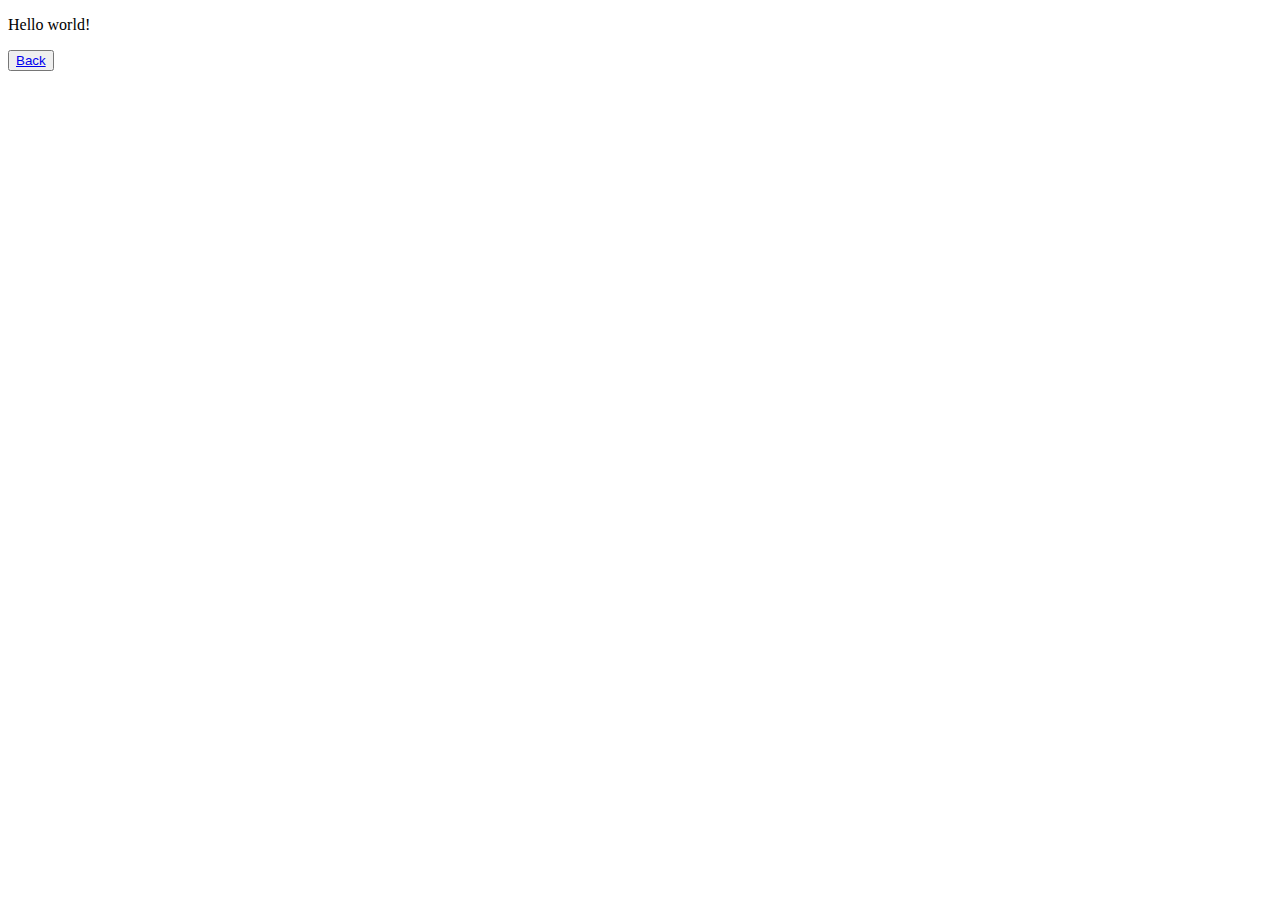
==== boost.html @ 2043cf84 "Add files via upload" ====
<!DOCTYPE html>
<html lang="en">
<head>
	<meta charset="UTF-8">
	<meta name="viewport" content="width=device-width, initial-scale=1.0">
	<title>Boost</title>
</head>
<body>
	<p>Hello world!</p>

	<button><a href="index.html">Back</a></button>
</body>
</html>
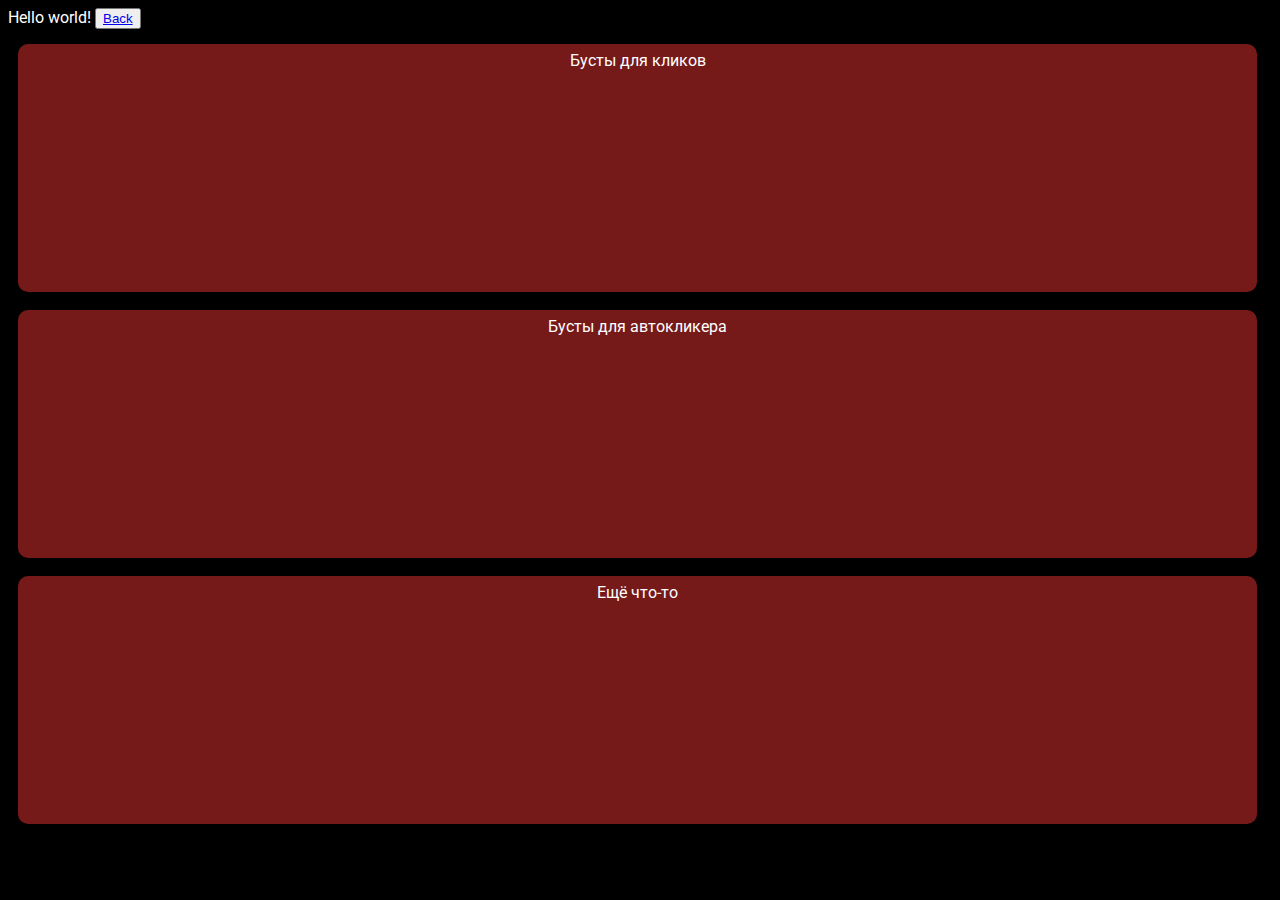
==== commit 926c1074: "Add files via upload" ====
--- a/boost.html
+++ b/boost.html
@@ -3,11 +3,24 @@
 <head>
 	<meta charset="UTF-8">
 	<meta name="viewport" content="width=device-width, initial-scale=1.0">
+	<link rel="stylesheet" type="text/css" href="index.css">
 	<title>Boost</title>
 </head>
 <body>
+	
 	<p>Hello world!</p>
 
 	<button><a href="index.html">Back</a></button>
+	<div class="stone_shovel">
+    	<p>Бусты для кликов</p>
+    </div>
+    <div class="stone_shovel">
+    	<p>Бусты для автокликера</p>
+    </div>
+    <div class="stone_shovel">
+    	<p>Ещё что-то</p>
+    </div>
+
+    <script src="script.js"></script>
 </body>
 </html>--- a/index.css
+++ b/index.css
@@ -0,0 +1,169 @@
+@import url('https://fonts.googleapis.com/css2?family=Roboto:ital,wght@0,100;0,300;0,400;0,500;0,700;0,900;1,100;1,300;1,400;1,500;1,700;1,900&display=swap');
+@import url(bust.css);
+
+
+html {
+/*	background-image: url(gradient_tsvet_sinij_155118_240x320.jpg);*/
+	background-color: black;
+	background-repeat: no-repeat;
+	background-position: center center;
+	background-attachment: fixed;
+	-webkit-background-size: cover;
+	-moz-background-size: cover;
+	-o-background-size: cover;
+	background-size: cover;
+	margin: 0px;
+	padding: 0px;
+	box-sizing: border-box;
+}
+
+.roboto-regular {
+  font-family: "Roboto", sans-serif;
+  font-weight: 400;
+  font-style: normal;
+}
+
+.skvad {
+	
+	background-color: rgba(61, 62, 64, 0.83);
+	border-radius: 13px;
+	width: 90%;
+	height: 60px;
+	margin: auto;
+	margin-top: 3vh;
+/*	box-shadow: 0px 0px 100px -19px rgb(255, 255, 255); */
+}
+
+.skvad_image {
+	display: inline-block;
+	float: left;
+	padding-top: 7px;
+	padding-bottom: 5px;
+	padding-left: 7px;
+}
+
+#skvad_image {
+	width: 47x;
+	height: 47px;
+	border-radius: 10px;
+}
+
+.skvad_name {
+	font-size: 15px;
+	height: 10px;
+	display: inline-block;
+	margin-top: 0px;
+	padding-top: 9px;
+	padding-left: 12px;
+}
+
+.skvad_name, p {
+	color: white;
+	font-family: "Roboto";
+  font-weight: 400;
+  font-style: bold;
+	height: 20px;
+	display: inline-block;
+	margin-top: 0px;
+}
+
+.skvad_donation {
+	width: 90px;
+	height: 15px;
+	margin-top: 6px;
+	margin-left: 66px;
+	font-size: 14px;
+}
+
+.skvad_donation, p {
+	font-family: "Roboto";
+  	font-weight: 400;
+  	font-style: bold;
+}
+
+#skvad_donation_icon {
+	margin-top: 0px;
+}
+
+.skvad_user_quantity {
+	display: inline-block;
+	height: 15px;
+	margin-left: auto;
+	margin-top: 23px;
+	margin-right: 12px;
+	float: right;
+	font-size: 14px;
+}
+
+.div_dlya_raspolozhenia {
+	display: inline-block;
+	height: 50px;
+}
+
+#clicker_image {
+	width: 170px;
+	height: auto;
+	position: absolute;
+	border-radius: 100%;
+	box-shadow: 0px 0px 200px 20px rgb(13, 0, 158);
+}
+
+.clicker {
+	width: 170px;
+	height: 170px;
+	margin: auto;
+	margin-top: 17vh;   
+}
+
+#clicker_span {
+	color: white;
+	font-size: 30px;
+}
+
+.score {
+	text-align: center;
+	width: 90%;
+	margin: auto;
+	margin-top: 7vh;
+}
+
+.DCoin_balance {
+	width: 1em;
+	margin: auto;
+	display: inline-block;
+}
+
+#DCoin_balance_span {
+	color: white;
+	font-size: 15px;
+  font-style: bold;
+}
+
+.menu {
+	display: flex;
+	justify-content: space-between;
+	padding-left: 0px;
+	list-style-type: none;
+	background-color: rgba(61, 62, 64, 0.83);
+	border-radius: 13px;
+	height: 50px;
+	padding: 10px 20px 0px 20px;
+}
+
+.container1 {
+	margin: auto;
+	width: 90%;
+	margin-top: 15vh;
+}
+
+#wallet_icon {
+	width: 10px;
+
+}
+
+#boost_png {
+	width: 30px;
+	margin-left: -4px;
+	padding-top: 0px;
+	margin-top: 0px;
+}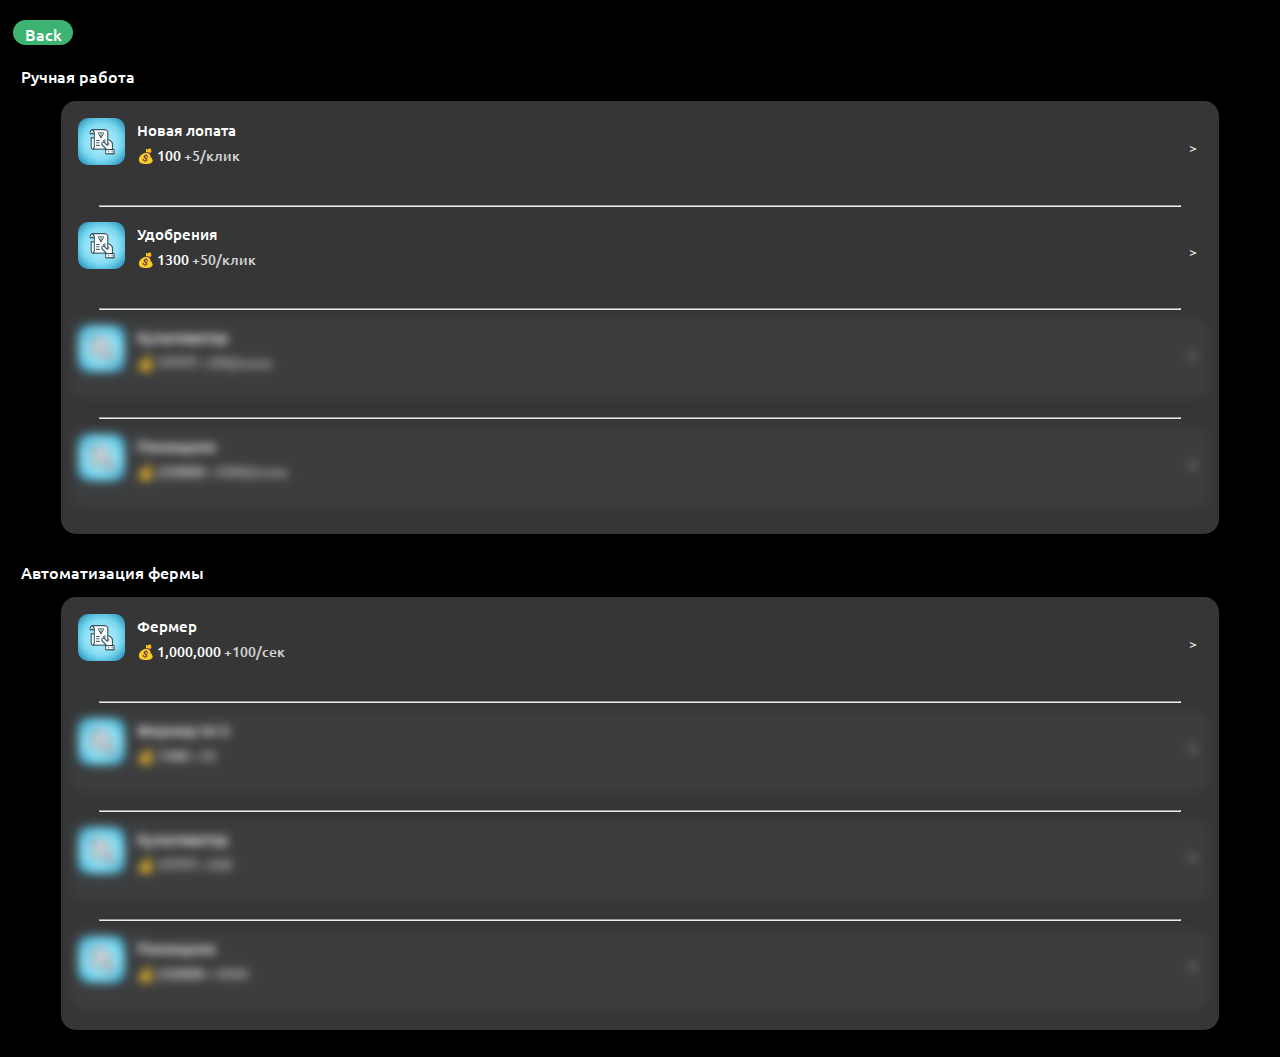
==== commit 35a79f6a: "Add files via upload" ====
--- a/boost.html
+++ b/boost.html
@@ -4,22 +4,212 @@
 	<meta charset="UTF-8">
 	<meta name="viewport" content="width=device-width, initial-scale=1.0">
 	<link rel="stylesheet" type="text/css" href="index.css">
-	<title>Boost</title>
+	<title>Upgrade</title>
+	<script src="https://telegram.org/js/telegram-web-app.js"></script>
 </head>
 <body>
-	
-	<p>Hello world!</p>
-
-	<button><a href="index.html">Back</a></button>
-	<div class="stone_shovel">
-    	<p>Бусты для кликов</p>
-    </div>
-    <div class="stone_shovel">
-    	<p>Бусты для автокликера</p>
-    </div>
-    <div class="stone_shovel">
-    	<p>Ещё что-то</p>
-    </div>
+
+	<div class="back_button"><a href="index.html"><p>Back</p></a></div>
+
+
+<div class="bust_div_name1"><p>Ручная работа</p></div>
+
+
+<div class="CL_bust, bust_div">
+
+		<div class="CL_lvl1, bust_div_block" id="CL_1_1">
+			<div class="div_dlya_raspolozhenia_bust">
+				<div class="bust_block_image">
+					<img id="bust_block_image" src="clicker.jpg" alt=".">
+				</div>
+				<div class="bust_block_name">
+					<p>Новая лопата</p>
+				</div>
+				<div class="bust_block_donation">
+					<p>💰 100</p> <p class="bust_block_upgrade_n">+5/клик</p>
+				</div>
+			</div>
+			<div class="bust_block_icon">
+				<p>></p>
+			</div>
+		</div> 
+
+<hr>
+
+
+		<div class="CL_lvl2, bust_div_block">
+
+			<div class="div_dlya_raspolozhenia_bust">
+				<div class="bust_block_image">
+					<img id="bust_block_image" src="clicker.jpg" alt=".">
+				</div>
+				<div class="bust_block_name">
+					<p>Удобрения</p>
+				</div>
+				<div class="bust_block_donation">
+					<p>💰 1300</p> <p class="bust_block_upgrade_n">+50/клик</p> 
+				</div>
+			</div>
+			<div class="bust_block_icon">
+				<p>></p>
+			</div>
+
+		</div>
+
+<hr>
+
+		<div class="CL_lvl3, bust_div_block, bust_div_block_absences">
+			
+			<div class="div_dlya_raspolozhenia_bust">
+				<div class="bust_block_image">
+					<img id="bust_block_image" src="clicker.jpg" alt=".">
+				</div>
+				<div class="bust_block_name">
+					<p>Культиватор</p>
+				</div>
+				<div class="bust_block_donation">
+					<p>💰 17777</p> <p class="bust_block_upgrade_n">+500/клик</p>
+				</div>
+			</div>
+			<div class="bust_block_icon">
+				<p>></p>
+			</div>
+
+		</div>
+
+<hr>
+
+		<div class="CL_lvl4, bust_div_block, bust_div_block_absences">
+			
+			<div class="div_dlya_raspolozhenia_bust">
+				<div class="bust_block_image">
+					<img id="bust_block_image" src="clicker.jpg" alt=".">
+				</div>
+				<div class="bust_block_name">
+					<p>Помощник</p>
+				</div>
+				<div class="bust_block_donation">
+					<p>💰 220000</p> <p class="bust_block_upgrade_n">+5000/клик</p>
+				</div>
+			</div>
+			<div class="bust_block_icon">
+				<p>></p>
+			</div>
+
+		</div>
+
+</div>
+
+
+
+
+
+
+
+
+
+
+
+
+
+
+
+
+
+
+
+
+<div class="bust_div_name2"><p>Автоматизация фермы</p></div>
+
+<div class="AC_bust, bust_div">
+		<div class="AC_lvl1, bust_div_block">
+			<div class="div_dlya_raspolozhenia_bust">
+				<div class="bust_block_image">
+					<img id="bust_block_image" src="clicker.jpg" alt=".">
+				</div>
+				<div class="bust_block_name">
+					<p>Фермер</p>
+				</div>
+				<div class="bust_block_donation">
+					<p>💰 1,000,000</p> <p class="bust_block_upgrade_n">+100/сек</p>
+				</div>
+			</div>
+			<div class="bust_block_icon">
+				<p>></p>
+			</div>
+		</div> 
+
+<hr>
+
+		<div class="AC_lvl2, bust_div_block_absences">
+
+			<div class="div_dlya_raspolozhenia_bust">
+				<div class="bust_block_image">
+					<img id="bust_block_image" src="clicker.jpg" alt=".">
+				</div>
+				<div class="bust_block_name">
+					<p>Фермер lvl 2</p>
+				</div>
+				<div class="bust_block_donation">
+					<p>💰 1300</p> <p class="bust_block_upgrade_n">+50</p> 
+				</div>
+			</div>
+			<div class="bust_block_icon">
+				<p>></p>
+			</div>
+
+		</div>
+
+<hr>
+
+		<div class="AC_lvl3, bust_div_block, bust_div_block_absences">
+			
+			<div class="div_dlya_raspolozhenia_bust">
+				<div class="bust_block_image">
+					<img id="bust_block_image" src="clicker.jpg" alt=".">
+				</div>
+				<div class="bust_block_name">
+					<p>Культиватор</p>
+				</div>
+				<div class="bust_block_donation">
+					<p>💰 17777</p> <p class="bust_block_upgrade_n">+500</p>
+				</div>
+			</div>
+			<div class="bust_block_icon">
+				<p>></p>
+			</div>
+
+		</div>
+
+<hr>
+
+		<div class="AC_lvl4, bust_div_block, bust_div_block_absences">
+			
+			<div class="div_dlya_raspolozhenia_bust">
+				<div class="bust_block_image">
+					<img id="bust_block_image" src="clicker.jpg" alt=".">
+				</div>
+				<div class="bust_block_name">
+					<p>Помощник</p>
+				</div>
+				<div class="bust_block_donation">
+					<p>💰 220000</p> <p class="bust_block_upgrade_n">+5000</p>
+				</div>
+			</div>
+			<div class="bust_block_icon">
+				<p>></p>
+			</div>
+
+		</div>
+</div>
+
+
+<!-- 	<div class="clicker_bust, bust_div">
+		<div class="_lvl1, bust_div_block"></div>
+		<div class="_lvl2, bust_div_block"></div>
+		<div class="_lvl3, bust_div_block"></div>
+		<div class="_lvl4, bust_div_block"></div>
+	</div> -->
 
     <script src="script.js"></script>
 </body>
--- a/index.css
+++ b/index.css
@@ -1,6 +1,6 @@
 @import url('https://fonts.googleapis.com/css2?family=Roboto:ital,wght@0,100;0,300;0,400;0,500;0,700;0,900;1,100;1,300;1,400;1,500;1,700;1,900&display=swap');
 @import url(bust.css);
-
+@import url('https://fonts.googleapis.com/css2?family=Ubuntu:ital,wght@0,300;0,400;0,500;0,700;1,300;1,400;1,500;1,700&display=swap');
 
 html {
 /*	background-image: url(gradient_tsvet_sinij_155118_240x320.jpg);*/
@@ -15,6 +15,9 @@
 	margin: 0px;
 	padding: 0px;
 	box-sizing: border-box;
+	font-family: "Ubuntu", sans-serif;
+  font-weight: 500;
+  font-style: normal;
 }
 
 .roboto-regular {
@@ -27,7 +30,7 @@
 	
 	background-color: rgba(61, 62, 64, 0.83);
 	border-radius: 13px;
-	width: 90%;
+	width: 95%;
 	height: 60px;
 	margin: auto;
 	margin-top: 3vh;
@@ -59,9 +62,6 @@
 
 .skvad_name, p {
 	color: white;
-	font-family: "Roboto";
-  font-weight: 400;
-  font-style: bold;
 	height: 20px;
 	display: inline-block;
 	margin-top: 0px;
@@ -76,9 +76,9 @@
 }
 
 .skvad_donation, p {
-	font-family: "Roboto";
-  	font-weight: 400;
-  	font-style: bold;
+	font-family: "Ubuntu", sans-serif;
+  font-weight: 500;
+  font-style: normal;
 }
 
 #skvad_donation_icon {
@@ -153,7 +153,7 @@
 .container1 {
 	margin: auto;
 	width: 90%;
-	margin-top: 15vh;
+	margin-top: 21vh;
 }
 
 #wallet_icon {
@@ -166,4 +166,53 @@
 	margin-left: -4px;
 	padding-top: 0px;
 	margin-top: 0px;
-}+}
+
+/*.ubuntu-light {
+  font-family: "Ubuntu", sans-serif;
+  font-weight: 300;
+  font-style: normal;
+}
+
+.ubuntu-regular {
+  font-family: "Ubuntu", sans-serif;
+  font-weight: 400;
+  font-style: normal;
+}
+
+.ubuntu-medium {
+  font-family: "Ubuntu", sans-serif;
+  font-weight: 500;
+  font-style: normal;
+}
+
+.ubuntu-bold {
+  font-family: "Ubuntu", sans-serif;
+  font-weight: 700;
+  font-style: normal;
+}
+
+.ubuntu-light-italic {
+  font-family: "Ubuntu", sans-serif;
+  font-weight: 300;
+  font-style: italic;
+}
+
+.ubuntu-regular-italic {
+  font-family: "Ubuntu", sans-serif;
+  font-weight: 400;
+  font-style: italic;
+}
+
+.ubuntu-medium-italic {
+  font-family: "Ubuntu", sans-serif;
+  font-weight: 500;
+  font-style: italic;
+}
+
+.ubuntu-bold-italic {
+  font-family: "Ubuntu", sans-serif;
+  font-weight: 700;
+  font-style: italic;
+}
+*/